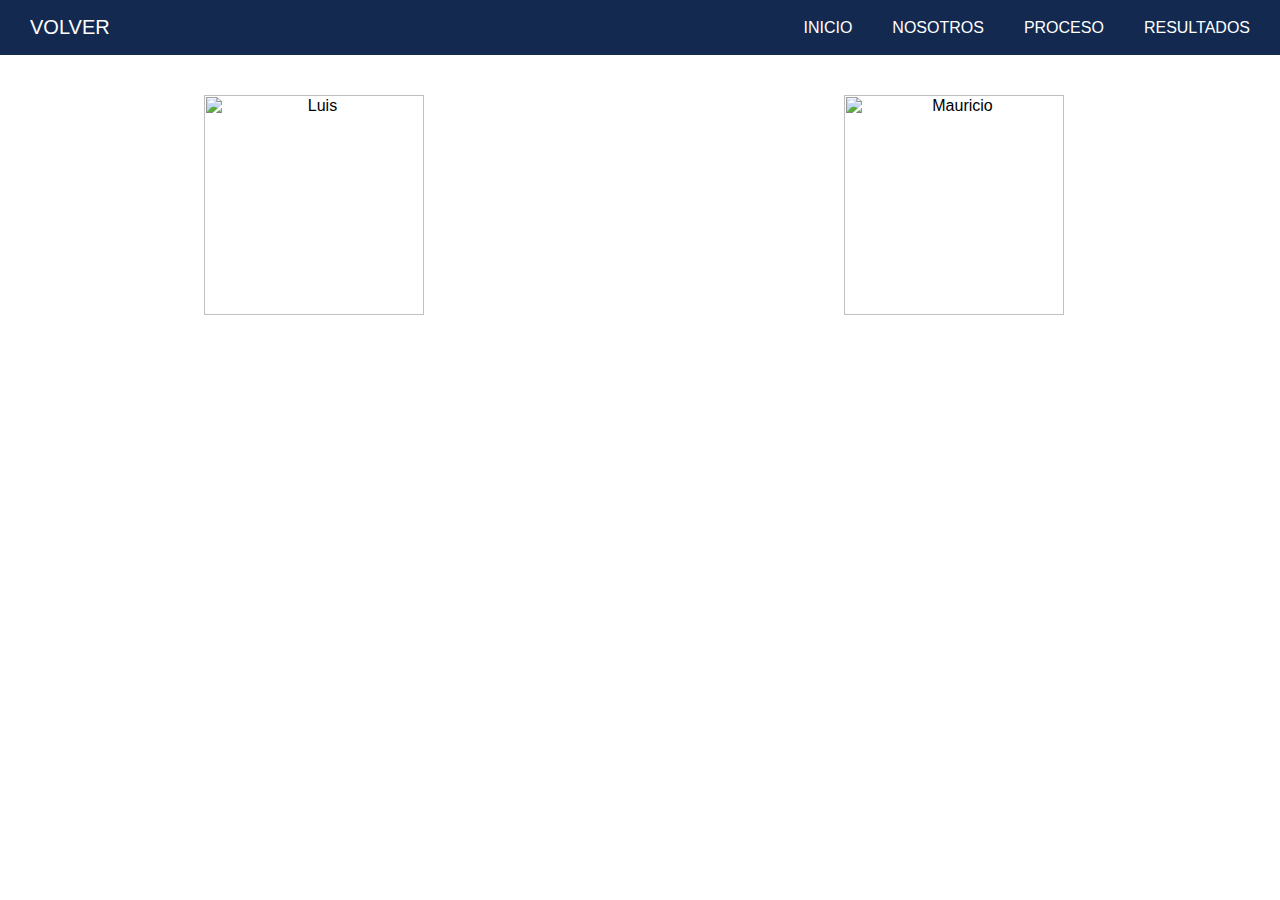
==== about.html @ 9d0d5370 "FINAL" ====
<html>
<html lang="es">
<head>
    <meta charset="UTF-8">
    <meta http-equiv="X-UA-Compatible" content="IE=edge">
    <meta name="viewport" content="width=device-width,initial-scale=1.0">
    <link href="style.css" rel="stylesheet">
    <link rel="stylesheet" href="https://cdnjs.cloudflare.com/ajax/libs/font-awesome/5.15.1/css/all.min.css">
    <title>Sobre Nosotros</title>
</head>

<body>
    <div class="head">
        <div class="Logo">
            <a href="index.html">VOLVER</a> 
        </div>
        <nav class="navbar">
            <a href="index.html#inicio">INICIO</a>
            <a href="about.html">NOSOTROS</a>
            <a href="index.html#proceso">PROCESO</a>
            <a href="index.html#resultados">RESULTADOS</a>
        </nav>
    </div>

    <section class="content about">
        <h2 class="title">Sobre Nosotros</h2>
        <div class="team-container">
            <div class="team-member">
                <figure>
                    <img src="luis.jpg" alt="Luis" class="team-photo">
                    <figcaption>
                        <h3>Luis</h3>
                        <p>Ingeniero de Software</p>
                        <p>Especializado en Inteligencia Artificial</p>
                    </figcaption>
                </figure>
            </div>
            <div class="team-member">
                <figure>
                    <img src="mauricio.jpg" alt="Mauricio" class="team-photo">
                    <figcaption>
                        <h3>Mauricio</h3>
                        <p>Ingeniero de Datos</p>
                        <p>Experto en Procesamiento de Imágenes</p>
                    </figcaption>
                </figure>
            </div>
        </div>
    </section>
</body>
</html>
---- style.css ----
* {
    margin: 0;
    padding: 0;
    border: 0;
    font-size: 100%;
    vertical-align: baseline;
}

body {
    text-align: center;
    font-family: 'Segoe UI', sans-serif;
    background-size: cover; 
}

.head {
    padding: auto;
    display: flex;
    align-items: center;
    justify-content: space-between;
    height: 55px;
    background: #142950;
    position: fixed;
    width: 100%;
    z-index: 100;
}

.navbar {
    display: flex;
    margin-right: 10px;
}

.Logo {
    margin-left: 30px;
}

.Logo a {
    text-decoration: none;
    color: white;
    font-size: 20px;
}

.navbar a {
    display: block;
    padding: 23px 20px;
    color: white;
    text-decoration: none;
}

.navbar a:hover {
    background: #353535;
}

.header {
    padding-top: 100px;
    display: flex;
    justify-content: center;
    align-items: center;
    height: 100vh;
    background: url(header.png) no-repeat center;
    background-size: cover;
}

.title {
    margin-bottom: 40px;
    font-size: 60px;
    font-weight: 600;
    text-transform: uppercase;
    color: white;
}

p {
    margin-bottom: 40px;
    font-size: 18px;
    color: white;
    padding: 0 100px;
}

.btn {
    display: inline-block;
    margin-top: 15px;
    padding: 10px 60px;
    border: 2px solid #2B57A6;
    color: white;
    text-decoration: none;
    background: #2B57A6;
}

.btn:hover {
    background: none;
}

.btn-home {
    display: flex;
}

.btn-home a {
    margin: 0 10px;
}

.content {
    height: 50vh;
    display: flex;
    flex-direction: column;
    justify-content: center;
    align-items: center;
}

.inicio {
    padding-top: 100px;
    background: #1D3A6E;
    background-size: cover;
}

.box-container {
    display: flex;
    justify-content: center;
    flex-wrap: wrap;
    text-align: center;
}

.box-container .box {
    height: 11rem;
    width: 17rem;
    background: #264D94;
    text-align: center;
    border-radius: 1rem;
    box-shadow: 0 .3rem 5rem rgba(0, 0, 0, .5);
    margin: 2rem;
}

.box-container .box i {
    height: 3rem;
    width: 3rem;
    line-height: 3rem;
    text-align: center;
    border-radius: 50%;
    color: white;
    background: #EBB323;
    font-size: 2rem;
    margin: 1rem 0;
}

.box-container .box h3 {
    font-size: 20px;
    color: #EBB323;
}

.box-container .box p {
    padding: 0 15px;
    font-size: 16px;
}

.Nosotros {
    background: #1D3A6E;
    background-size: cover;
    padding-top: 90px;
    height: 95vh;
}

.team-container {
    display: flex;
    justify-content: space-around;
    align-items: center;
    width: 100%;
}

.team-member {
    display: flex;
    flex-direction: column;
    align-items: center;
    margin: 20px;
}

.team-member figure {
    margin: 0;
    text-align: center;
}

.team-member img {
    height: 220px;
    width: auto;
    max-width: 100%;
}

.team-member figcaption {
    margin-top: 10px;
    font-size: 16px;
    color: white;
}

.Proceso {
    padding-top: 100px;
    background: url(Bajo.png) no-repeat center;
    background-attachment: fixed;
    background-size: cover;
    text-align: center;
}

.Resultados {
    padding-top: 70px;
    background: #1D3A6E;
    background-size: cover; 
    padding-bottom: 100px;
}

@media (max-width: 768px) {
    .title {
        margin-bottom: 0;
        font-size: 40px;
    }
    .sau {
        height: 120vh;
    }
    .navbar {
        display: none;
    }
}
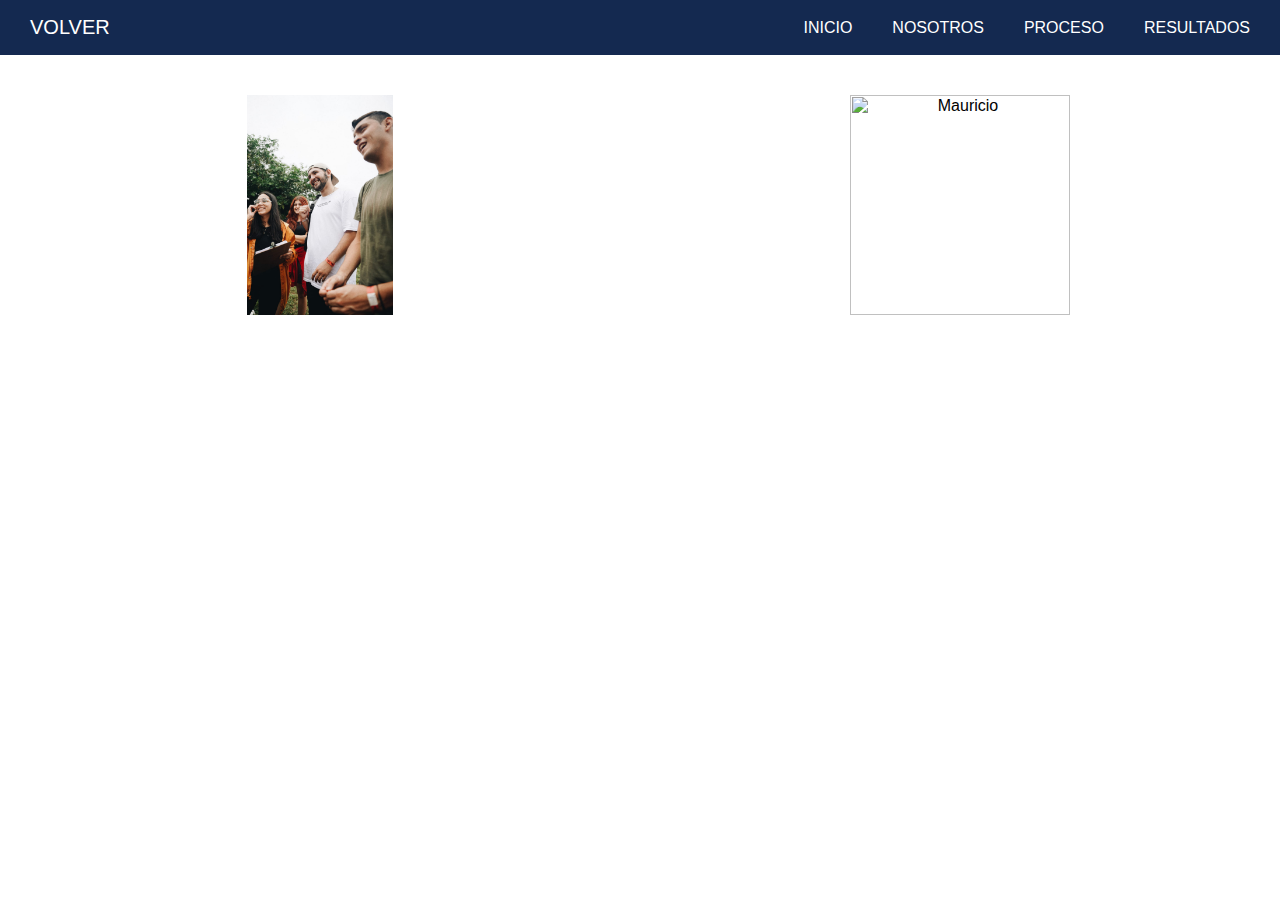
==== commit eecf10a1: "FINAL" ====
--- a/about.html
+++ b/about.html
@@ -27,11 +27,11 @@
         <div class="team-container">
             <div class="team-member">
                 <figure>
-                    <img src="luis.jpg" alt="Luis" class="team-photo">
+                    <img src="Luis.jpeg" alt="Luis" class="team-photo">
                     <figcaption>
                         <h3>Luis</h3>
-                        <p>Ingeniero de Software</p>
-                        <p>Especializado en Inteligencia Artificial</p>
+                        <p>23 años</p>
+                        <p>Estudiante de Ingenieria Mecatronica</p>
                     </figcaption>
                 </figure>
             </div>
@@ -40,8 +40,8 @@
                     <img src="mauricio.jpg" alt="Mauricio" class="team-photo">
                     <figcaption>
                         <h3>Mauricio</h3>
-                        <p>Ingeniero de Datos</p>
-                        <p>Experto en Procesamiento de Imágenes</p>
+                        <p>años</p>
+                        <p>Estudiante de Ingenieria Mecatronica</p>
                     </figcaption>
                 </figure>
             </div>
--- a/style.css
+++ b/style.css
@@ -47,7 +47,7 @@
 }
 
 .navbar a:hover {
-    background: #353535;
+    background: #FFBD11;
 }
 
 .header {
@@ -87,10 +87,12 @@
 
 .btn:hover {
     background: none;
+    
 }
 
 .btn-home {
     display: flex;
+    
 }
 
 .btn-home a {
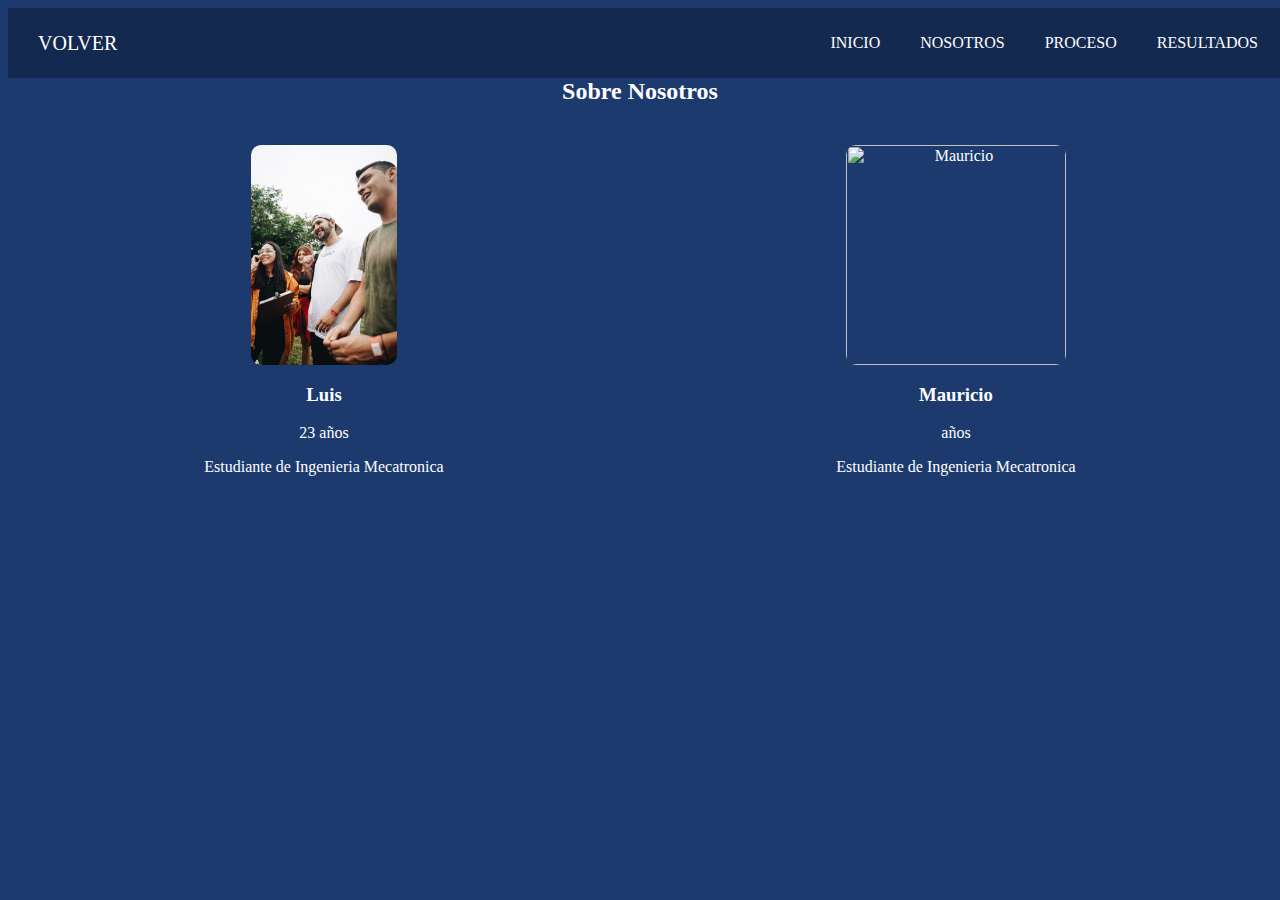
==== commit a390196e: "FINAL" ====
--- a/about.html
+++ b/about.html
@@ -4,7 +4,7 @@
     <meta charset="UTF-8">
     <meta http-equiv="X-UA-Compatible" content="IE=edge">
     <meta name="viewport" content="width=device-width,initial-scale=1.0">
-    <link href="style.css" rel="stylesheet">
+    <link href="about.css" rel="stylesheet">
     <link rel="stylesheet" href="https://cdnjs.cloudflare.com/ajax/libs/font-awesome/5.15.1/css/all.min.css">
     <title>Sobre Nosotros</title>
 </head>
--- a/about.css
+++ b/about.css
@@ -0,0 +1,96 @@
+/* about.css */
+
+body {
+    text-align: center;
+    font-family: 'Segoe UI';
+    background-color: #1D3A6E; /* Fondo azul oscuro */
+    color: white; /* Color de texto blanco */
+}
+
+.head {
+    display: flex;
+    align-items: center;
+    justify-content: space-between;
+    height: 70px;
+    background: #142950;
+    position: fixed;
+    width: 100%;
+    z-index: 100;
+}
+
+.navbar {
+    display: flex;
+    margin-right: 10px;
+}
+
+.Logo {
+    margin-left: 30px;
+}
+
+.Logo a {
+    text-decoration: none;
+    color: white;
+    font-size: 20px;
+}
+
+.navbar a {
+    display: block;
+    padding: 23px 20px;
+    color: white;
+    text-decoration: none;
+}
+
+.navbar a:hover {
+    background: #353535;
+}
+
+.content {
+    padding: 100px 0;
+}
+
+.about {
+    background-color: #1D3A6E; /* Fondo azul oscuro */
+    padding: 50px 0;
+}
+
+.team-container {
+    display: flex;
+    justify-content: space-around;
+    align-items: center;
+    width: 100%;
+}
+
+.team-member {
+    display: flex;
+    flex-direction: column;
+    align-items: center;
+    margin: 20px;
+    color: white; /* Color de texto blanco */
+}
+
+.team-member figure {
+    margin: 0;
+    text-align: center;
+}
+
+.team-member img {
+    height: 220px;
+    width: auto;
+    max-width: 100%;
+    border-radius: 10px;
+}
+
+.team-member figcaption {
+    margin-top: 10px;
+    font-size: 16px;
+}
+
+@media (max-width: 768px) {
+    .title {
+        margin-bottom: 0;
+        font-size: 40px;
+    }
+    .navbar {
+        display: none;
+    }
+}
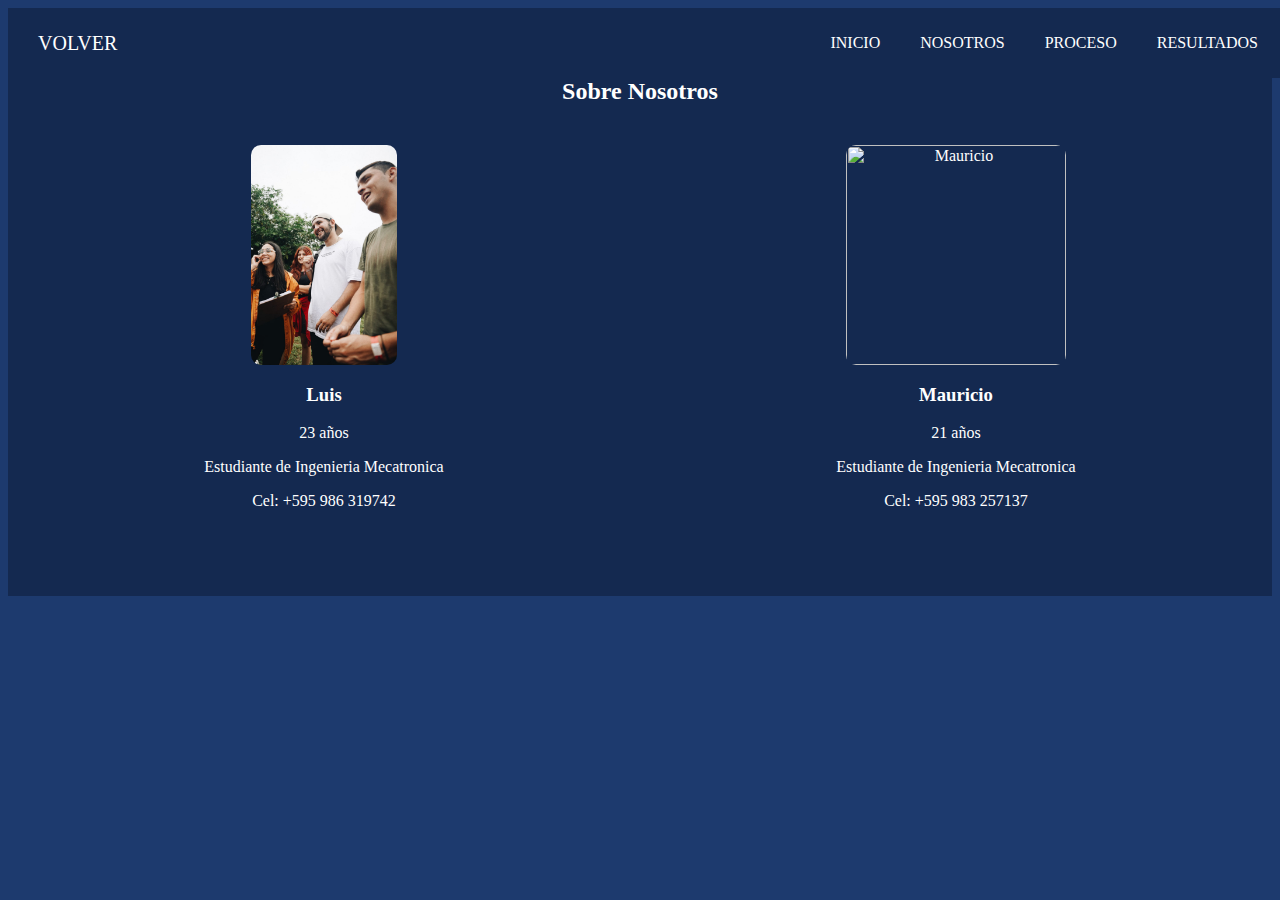
==== commit e3b864fa: "FINAL" ====
--- a/about.html
+++ b/about.html
@@ -32,6 +32,7 @@
                         <h3>Luis</h3>
                         <p>23 años</p>
                         <p>Estudiante de Ingenieria Mecatronica</p>
+                        <p>Cel: +595 986 319742</p>
                     </figcaption>
                 </figure>
             </div>
@@ -40,8 +41,9 @@
                     <img src="mauricio.jpg" alt="Mauricio" class="team-photo">
                     <figcaption>
                         <h3>Mauricio</h3>
-                        <p>años</p>
+                        <p>21 años</p>
                         <p>Estudiante de Ingenieria Mecatronica</p>
+                        <p>Cel: +595 983 257137</p>
                     </figcaption>
                 </figure>
             </div>
--- a/about.css
+++ b/about.css
@@ -1,10 +1,9 @@
-/* about.css */
 
 body {
     text-align: center;
     font-family: 'Segoe UI';
-    background-color: #1D3A6E; /* Fondo azul oscuro */
-    color: white; /* Color de texto blanco */
+    background-color: #1D3A6E; 
+    color: white; 
 }
 
 .head {
@@ -41,7 +40,7 @@
 }
 
 .navbar a:hover {
-    background: #353535;
+    background: #FFBD11;
 }
 
 .content {
@@ -49,7 +48,7 @@
 }
 
 .about {
-    background-color: #1D3A6E; /* Fondo azul oscuro */
+    background-color: #142950; 
     padding: 50px 0;
 }
 
@@ -65,7 +64,7 @@
     flex-direction: column;
     align-items: center;
     margin: 20px;
-    color: white; /* Color de texto blanco */
+    color: white; 
 }
 
 .team-member figure {
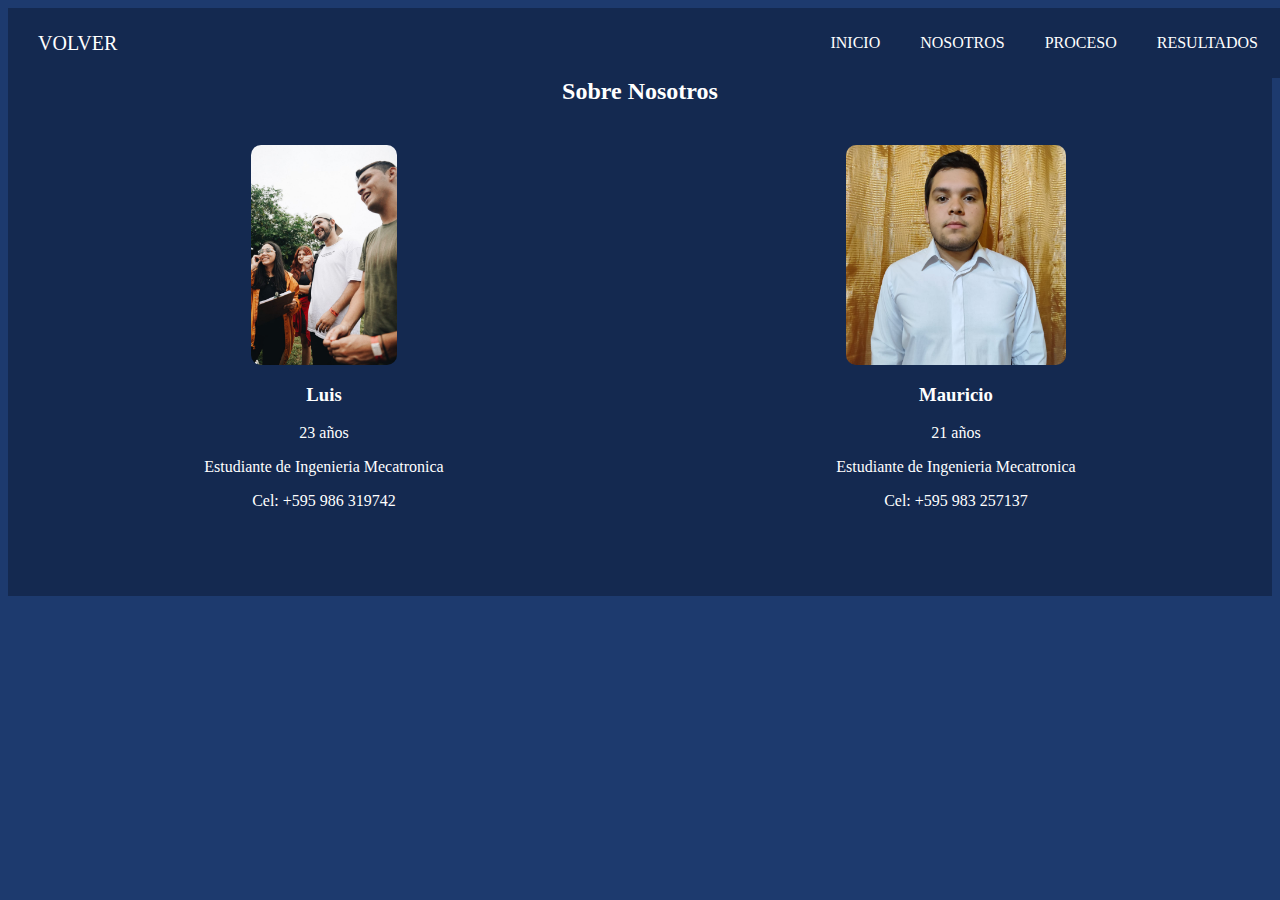
==== commit 0ae2d050: "FINAL" ====
--- a/about.html
+++ b/about.html
@@ -38,7 +38,7 @@
             </div>
             <div class="team-member">
                 <figure>
-                    <img src="mauricio.jpg" alt="Mauricio" class="team-photo">
+                    <img src="Mauricio.jpeg" alt="Mauricio" class="team-photo">
                     <figcaption>
                         <h3>Mauricio</h3>
                         <p>21 años</p>
